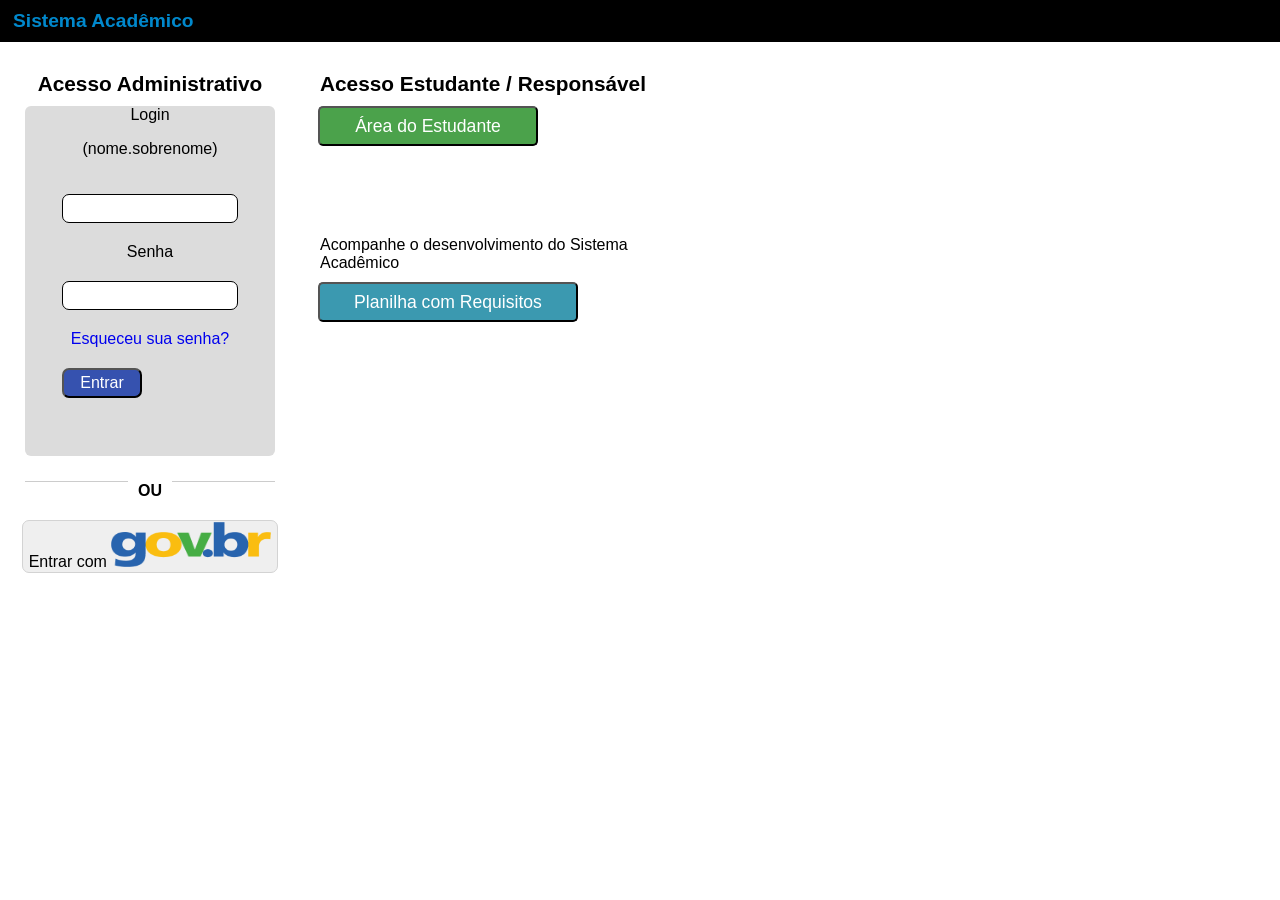
==== index.html @ 8edb7827 "Add files via upload" ====
<!DOCTYPE html>
<html lang="PT-br">
<head>
    <meta charset="UTF-8">
    <meta name="viewport" content="width=device-width, initial-scale=1.0">
    <title>Sistema Acadêmico</title>
    <link rel="stylesheet" href="css/estilo.css">
    <link rel="preconnect" href="https://fonts.googleapis.com">
    <link rel="preconnect" href="https://fonts.gstatic.com" crossorigin>
    <link href="https://fonts.googleapis.com/css2?family=Poppins:ital,wght@0,100;0,200;0,300;0,400;0,500;0,600;0,700;0,800;0,900;1,100;1,200;1,300;1,400;1,500;1,600;1,700;1,800;1,900&display=swap" rel="stylesheet">
</head>
<body>
    <header><h1>Sistema Acadêmico</h1></header>
    <div class="acesso-administrativo">
        <h4>Acesso Administrativo</h4>
        <form>
            <div class="login">
                <label for="login">Login<p>(nome.sobrenome)</p></label>
                <input type="text" class="input1">
            </div>
            <div class="senha">
                <label for="senha">Senha</label>
                <input type="password" class="input2" required>
            </div>
            <div class="esqueceu-a-senha">
                <a href="esqueceu_sua_senha.html">Esqueceu sua senha?</a>
            </div>
            <button type="submit" class="bnt-submit">Entrar</button>
        </form>
        <div class="ou">
            <span>
                <strong>OU</strong>
            </span>
        </div>
        <button type="submit" class="Entrar-com">Entrar com <img src="/img/govbr-colorido-b.png" height="45" width="160"></button>
    </div>
    <div class="EtudanteResponsavel">
        <h4>Acesso Estudante / Responsável</h4>
        <button type="button" class="button1"> Área do Estudante</button>
        <p>Acompanhe o desenvolvimento do Sistema Acadêmico</p>
        <button type="button" class="button2">Planilha com Requisitos</button>
    </div>
</body>
</html>
---- css/estilo.css ----
*{
    font-family: "Poppoins", sans-serif;
}
a{
    text-decoration: none;
}
header{
    background-color: black;
    display: flex;
    justify-content: space-between;
    margin: -8px -8px 0px -8px;
}
h1{
    color: #0088cc;
    cursor: pointer;
    transition: 0.2s ease-in-out;
    font-size: 1.2em;
    font-weight: 700;
    padding: 5px;
    margin: 5px 0px 5px 8px;
}
header h1:hover{
    color: white;
}
.ou{
    margin-top: -8px;
    text-align: center;
    border-top: 1px solid #ccc;
    margin: 25px 25px 20px 25px;
}
span{
    background-color: white;
    padding: 10px;
}
.EtudanteResponsavel {
    width: 400px;
    height: 700px;
    float: left;
    background-color: white;
    margin: 0px 0px 0px 10px;
}
.acesso-administrativo{
    float: left;
    width: 300px;
    height: 700px;
    text-align: center;
    margin: 0px 0px 0px -8px;
    background-color: white;
}
form{
    background-color: #dcdcdc;
    border-radius: 6px;
    height: 350px;
    width: 250px;
    margin: 0px 0px 0px 25px;
    flex-direction: column;
    display: flex;
}
.acesso-administrativo h4, .EtudanteResponsavel h4{
    padding: 10px;
    margin: 20px 0px 0px 0px;
    font-size: 1.3em;
}
.EtudanteResponsavel p{
    font-size: 1.0em;
    font-weight: 540;
    padding: 10px;
    margin: 80px 0px 0px 0px;
}
.EtudanteResponsavel .button1{
    background-color:#3d9b3dec;
    height: 40px;
    width: 220px;
    margin: 0px 0px 0px 8px;
    border-radius: 5px;
    font-size: 1.1em;
    color: white;
}
.EtudanteResponsavel .button2{
    background-color:#2c91aaec;
    height: 40px;
    width: 260px;
    margin: 0px 0px 0px 8px;
    border-radius: 5px;
    font-size: 1.1em;
    color: white;
}
.input1, .input2{
    margin: 20px;
    width: 170px;
    height: 25px;
    border: 1px solid;
    border-radius: 7px;
}
.bnt-submit{
    width: 80px;
    height: 30px;
    margin: 20px 0px 0px 37px;
    font-size: 1.0em;
    color: white;
    background-color: rgb(54, 82, 175);
    border-radius: 7px;
}
.Entrar-com{
    font-size: 1em;
    border-radius: 7px;
    border: 1px solid rgb(211, 211, 211);
}
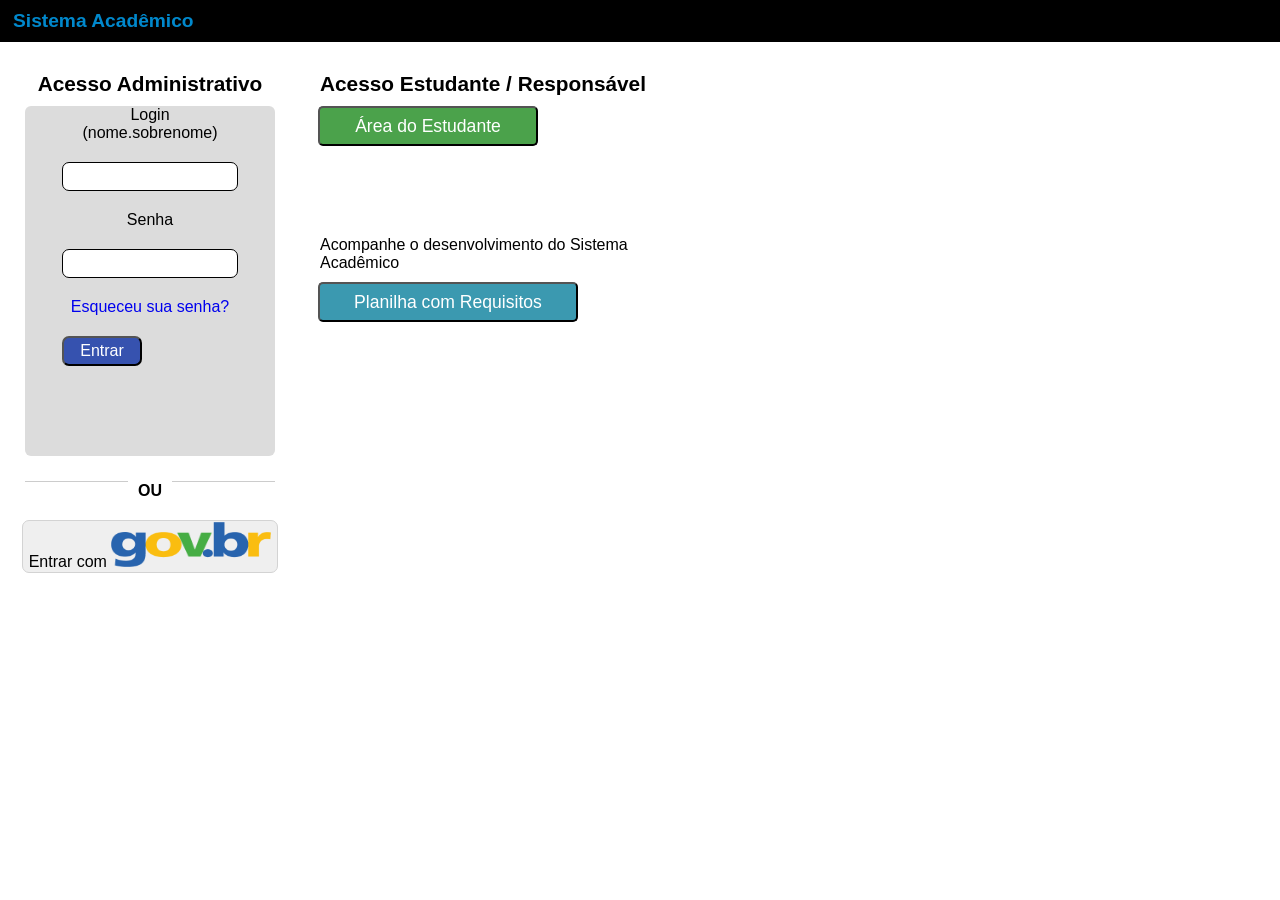
==== commit c9c70871: "ok" ====
--- a/index.html
+++ b/index.html
@@ -15,7 +15,7 @@
         <h4>Acesso Administrativo</h4>
         <form>
             <div class="login">
-                <label for="login">Login<p>(nome.sobrenome)</p></label>
+                <label for="login">Login<br>(nome.sobrenome)</label>
                 <input type="text" class="input1">
             </div>
             <div class="senha">
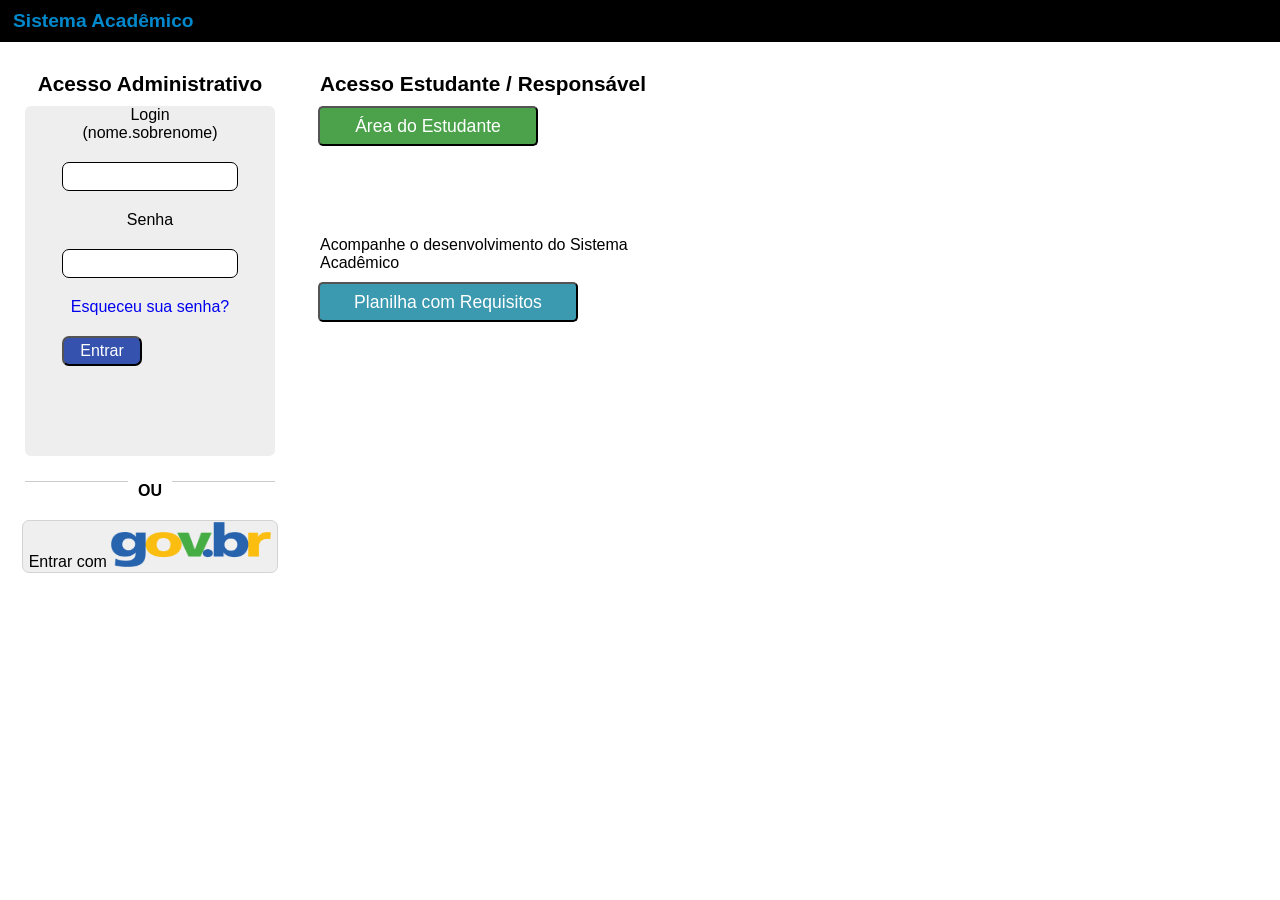
==== commit e3ff6715: "dsfds" ====
--- a/index.html
+++ b/index.html
@@ -32,7 +32,7 @@
                 <strong>OU</strong>
             </span>
         </div>
-        <button type="submit" class="Entrar-com">Entrar com <img src="/img/govbr-colorido-b.png" height="45" width="160"></button>
+        <button type="submit" class="Entrar-com">Entrar com <img src="img/govbr-colorido-b.png" height="45" width="160"></button>
     </div>
     <div class="EtudanteResponsavel">
         <h4>Acesso Estudante / Responsável</h4>
--- a/css/estilo.css
+++ b/css/estilo.css
@@ -48,7 +48,7 @@
     background-color: white;
 }
 form{
-    background-color: #dcdcdc;
+    background-color: #eeeeee;
     border-radius: 6px;
     height: 350px;
     width: 250px;
